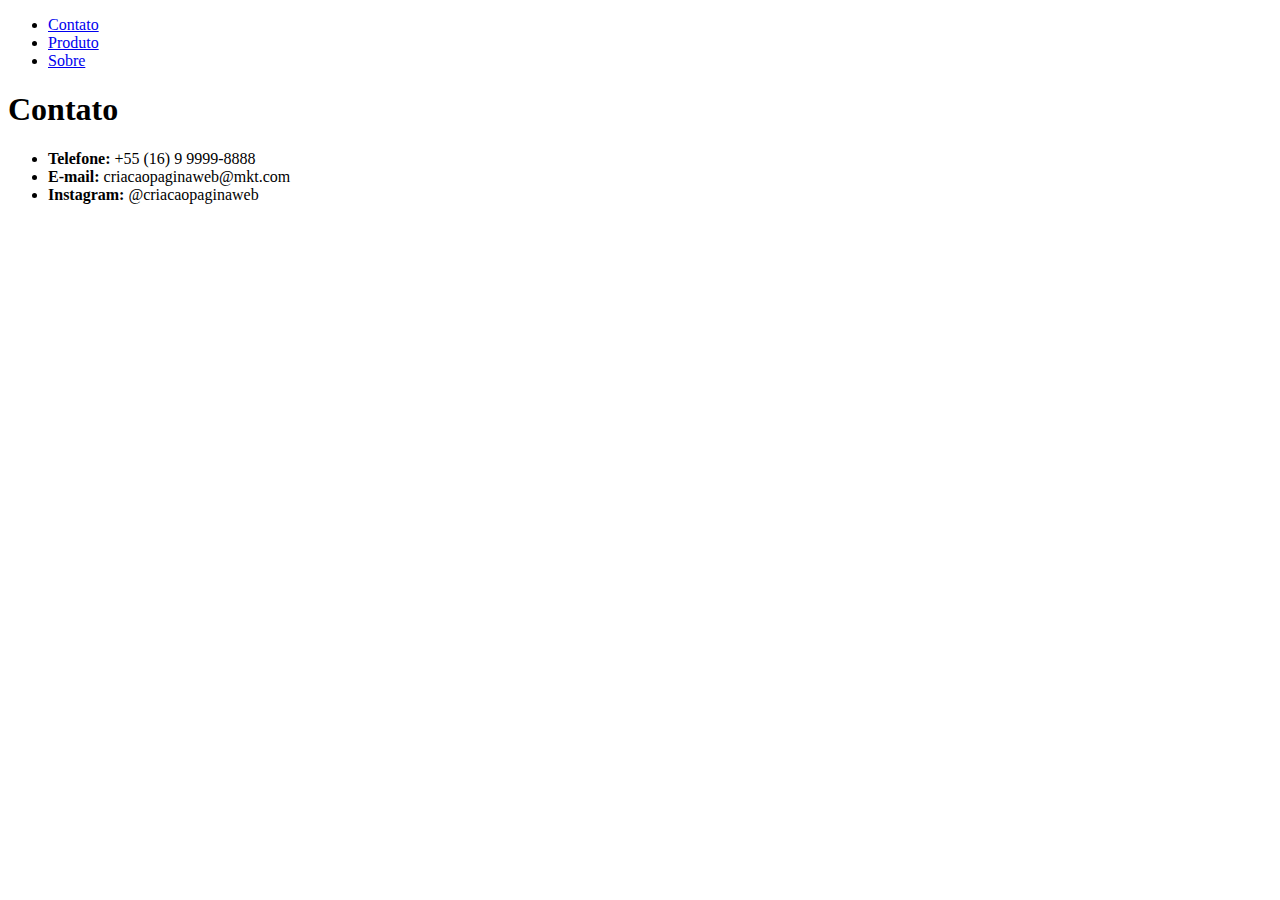
==== contato.html @ 3816478d "Incluindo novas telas" ====
<!DOCTYPE html>
<html lang="pt-br">
    <head>
        <meta charset="UTF-8">
        <meta name="viewport" content="width=device-width, initial-scale=1.0">
        <meta name="keywords" content="Contato, Contato Senai, Telefone, Telefone Senai">
        <meta name="author" content="Leonardo, João, Nicolas, Júlia, Maria Paula, Emanuel, Isadora, Henrique">
        <title>Contato</title>
    </head>
    <body>
        <ul>
            <li><a href="contato.html">Contato</a></li>
            <li><a href="produto.html">Produto</a></li>
            <li><a href="sobre.html">Sobre</a></li>
        </ul>

        <h1>Contato</h1>

        <ul>
            <li><strong>Telefone:</strong> +55 (16) 9 9999-8888</li>
            <li><strong>E-mail:</strong> criacaopaginaweb@mkt.com</li>
            <li><strong>Instagram:</strong> @criacaopaginaweb</li>
        </ul>

    </body>
</html>
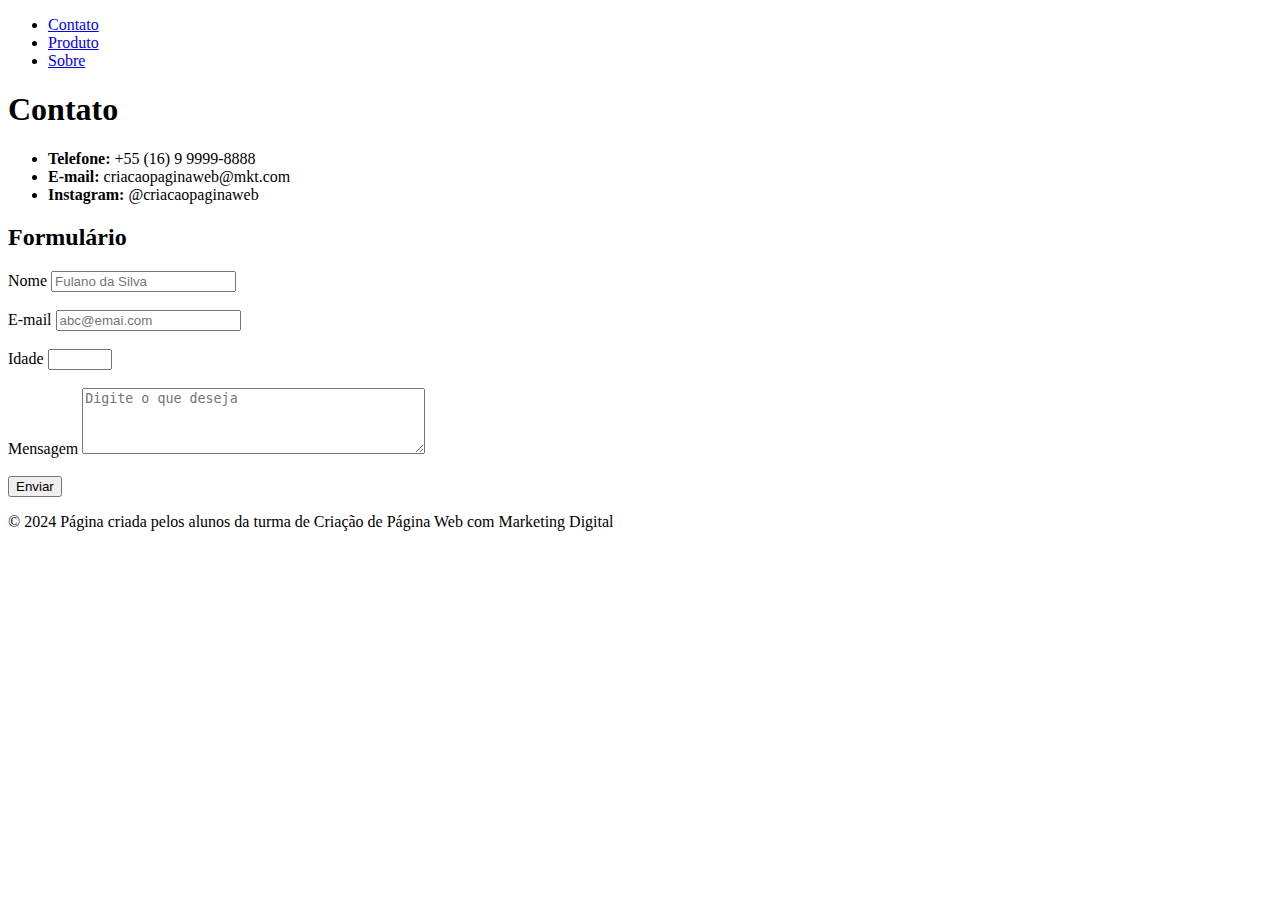
==== commit 165395f9: "Adicionando arquivos da aula 09 de setembro" ====
--- a/contato.html
+++ b/contato.html
@@ -8,19 +8,76 @@
         <title>Contato</title>
     </head>
     <body>
-        <ul>
-            <li><a href="contato.html">Contato</a></li>
-            <li><a href="produto.html">Produto</a></li>
-            <li><a href="sobre.html">Sobre</a></li>
-        </ul>
 
-        <h1>Contato</h1>
+        <header>
+            <nav>
+                <ul>
+                    <li><a href="contato.html">Contato</a></li>
+                    <li><a href="produto.html">Produto</a></li>
+                    <li><a href="sobre.html">Sobre</a></li>
+                </ul>
+            </nav>
+        </header>
+        
+        <main>
+            <h1>Contato</h1>
 
-        <ul>
-            <li><strong>Telefone:</strong> +55 (16) 9 9999-8888</li>
-            <li><strong>E-mail:</strong> criacaopaginaweb@mkt.com</li>
-            <li><strong>Instagram:</strong> @criacaopaginaweb</li>
-        </ul>
+            <ul>
+                <li><strong>Telefone:</strong> +55 (16) 9 9999-8888</li>
+                <li><strong>E-mail:</strong> criacaopaginaweb@mkt.com</li>
+                <li><strong>Instagram:</strong> @criacaopaginaweb</li>
+            </ul>
+        
+        
 
+            <h2>Formulário</h2>
+            <form action="/enviarContato" method="post">
+                <label for="nome">Nome</label>
+                <input 
+                    type="text" 
+                    name="nome" 
+                    id="nome" 
+                    placeholder="Fulano da Silva" 
+                    required
+                ><br><br>
+
+                <label for="email">E-mail</label>
+                <input 
+                    type="text" 
+                    name="email" 
+                    id="email" 
+                    placeholder="abc@emai.com" 
+                    required
+                ><br><br>
+
+                <label for="idade">Idade</label>
+                <input 
+                    type="number"
+                    name="idade" 
+                    id="idade" 
+                    min="0" 
+                    max="110"
+                    required
+                ><br><br>
+
+                <label for="mensagem">Mensagem</label>
+                <textarea 
+                    name="mensagem" 
+                    id="mensagem"
+                    maxlength="400"
+                    cols="40"
+                    rows="4"
+                    placeholder="Digite o que deseja" 
+                    required
+                ></textarea><br><br>
+
+                <button type="submit">Enviar</button>
+            </form>
+        </main>
+
+        <footer>
+            <p>&copy; 2024 Página criada pelos alunos da 
+                turma de Criação de Página Web com Marketing Digital</p>
+        </footer>
     </body>
 </html>